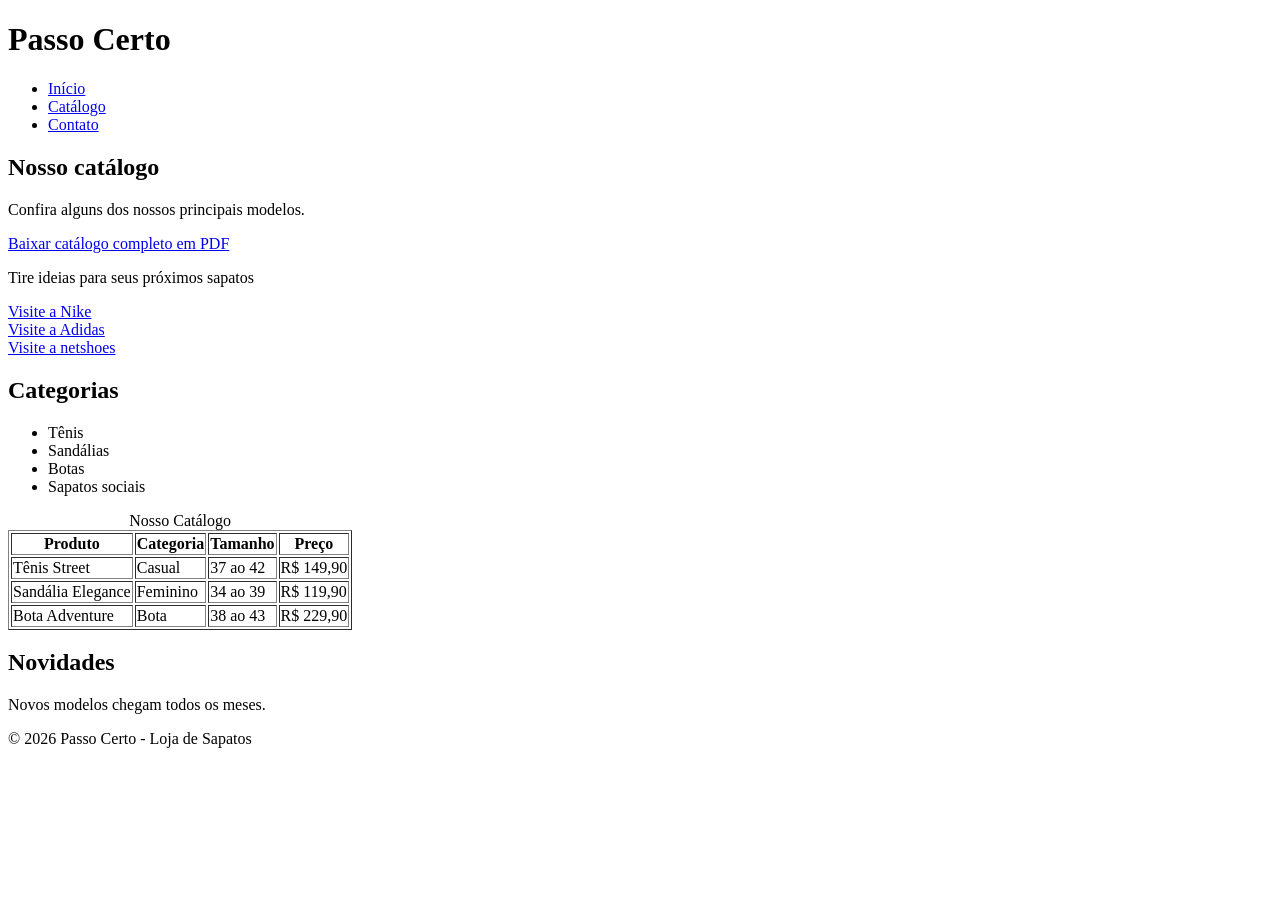
==== catalogo.html @ 4965990a "Estrutura HTML de partida (cópia da SD da SA06, ou nova, sem CSS)" ====
<!DOCTYPE html>
<html lang="pt-BR">
<head>
    <meta charset="UTF-8">
    <title>Imperio dos Calçados - Catálogo</title>
</head>

<body>

<header>
    <h1>Passo Certo</h1>

    <nav>
        <ul>
            <li><a href="index.html">Início</a></li>
            <li><a href="catalogo.html">Catálogo</a></li>
            <li><a href="contato.html">Contato</a></li>
        </ul>
    </nav>
</header>

<main>

    <section id="catalogo">
        <h2>Nosso catálogo</h2>

        <p>Confira alguns dos nossos principais modelos.</p>

        <a href="tabela_modelos_imperio_dos_calcados(1).pdf" download>
        Baixar catálogo completo em PDF
        </a>

        <br>
        <p>Tire ideias para seus próximos sapatos</p>

         <a href="https://www.nike.com.br/" target="_blank">
    Visite a Nike
</a>
<br>
<a href="https://www.adidas.com.br/?utm_source=chatgpt.com" target="_blank">
    Visite a Adidas
</a>
<br>
<a href="https://www.netshoes.com.br/?utm_source=chatgpt.com" target="_blank">
    Visite a netshoes
</a>
<br>

    </section>

    <section id="categorias">
        <h2>Categorias</h2>

        <ul>
            <li>Tênis</li>
            <li>Sandálias</li>
            <li>Botas</li>
            <li>Sapatos sociais</li>
        </ul>
    </section>
    <table border="1">
            <caption>Nosso Catálogo</caption>
            <thead>
                <tr>
                    <th>Produto</th>
                    <th>Categoria</th>
                    <th>Tamanho</th>
                    <th>Preço</th>
                </tr>
            </thead>

            <tbody>

                <tr>
                    <td>Tênis Street</td>
                    <td>Casual</td>
                    <td>37 ao 42</td>
                    <td>R$ 149,90</td>
                </tr>

                 <tr>
                    <td>Sandália Elegance</td>
                    <td>Feminino</td>
                    <td>34 ao 39</td>
                    <td>R$ 119,90</td>
                </tr>

                 <tr>
                    <td>Bota Adventure</td>
                    <td>Bota</td>
                    <td>38 ao 43</td>
                    <td>R$ 229,90</td>
                </tr>
            </tbody>
        </table>
               
    <aside>
        <h2>Novidades</h2>
        <p>Novos modelos chegam todos os meses.</p>
    </aside>

</main>

<footer>
    <p>&copy; 2026 Passo Certo - Loja de Sapatos</p>
</footer>

</body>
</html>
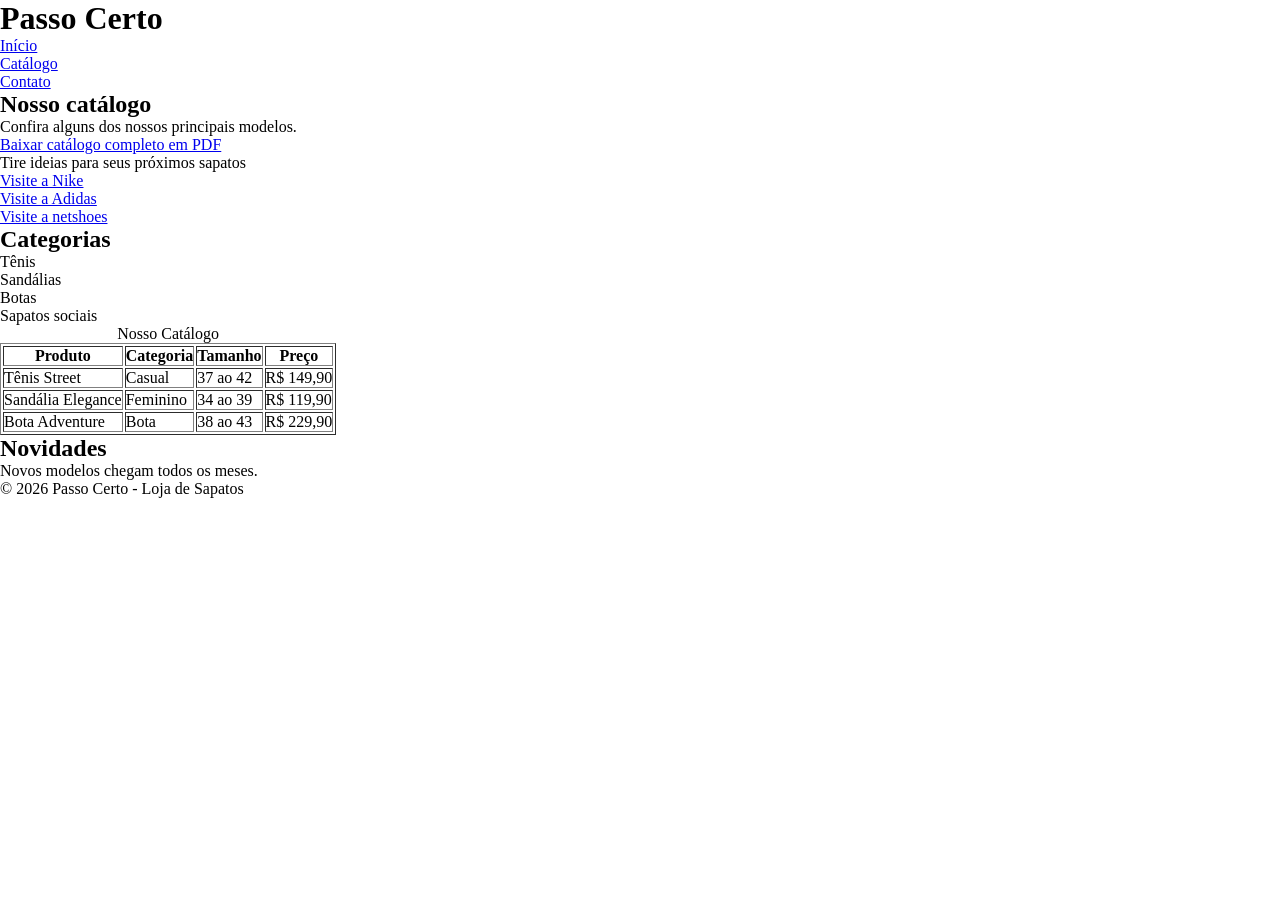
==== commit 1d05473f: "Reset universal e conexão do style.css" ====
--- a/catalogo.html
+++ b/catalogo.html
@@ -3,6 +3,7 @@
 <head>
     <meta charset="UTF-8">
     <title>Imperio dos Calçados - Catálogo</title>
+    <link rel="stylesheet" href="style.css">
 </head>
 
 <body>
--- a/style.css
+++ b/style.css
@@ -0,0 +1,7 @@
+/* Reset universal */
+
+* {
+    margin: 0;
+    padding: 0;
+    box-sizing: border-box;
+}
